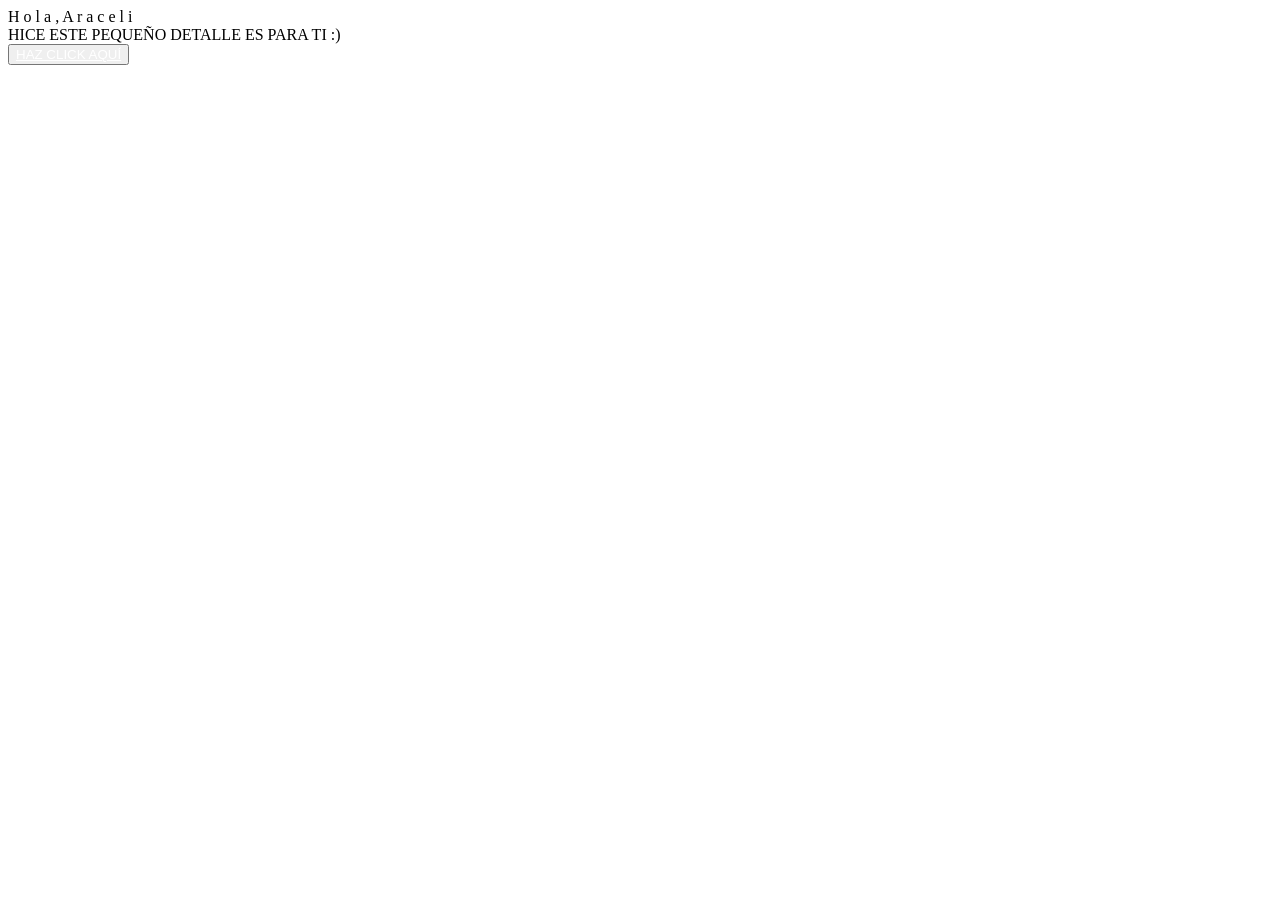
==== index.html @ 273629bd "Add files via upload" ====
<!DOCTYPE html>
<html lang="es">

<head>
    <meta charset="UTF-8">
    <meta http-equiv="X-UA-Compatible" content="IE=edge">
    <meta name="viewport" content="width=device-width, initial-scale=1.0">
    <link rel="stylesheet" href="css/style.css">
    <link rel="icon" href="img/flowers.png" type="image/x-icon">
    <title>Flowers</title>
</head>

<body>
    <div class="greetings">
        <span>H</span>
        <span>o</span>
        <span>l</span>
        <span>a</span>
        <span>,</span>
        <span>A</span>
        <span>r</span>
        <span>a</span>
        <span>c</span>
        <span>e</span>
        <span>l</span>
        <span>i</span>

    </div>
    <div class="description">
        <span>HICE ESTE PEQUEÑO DETALLE ES PARA TI :)</span>
    </div>
    <div class="button">
        <button class="botones">
            <a href="flower.html" style="color: #fff;">HAZ CLICK AQUÍ</a>
        </button>
    </div>

</body>

</html>
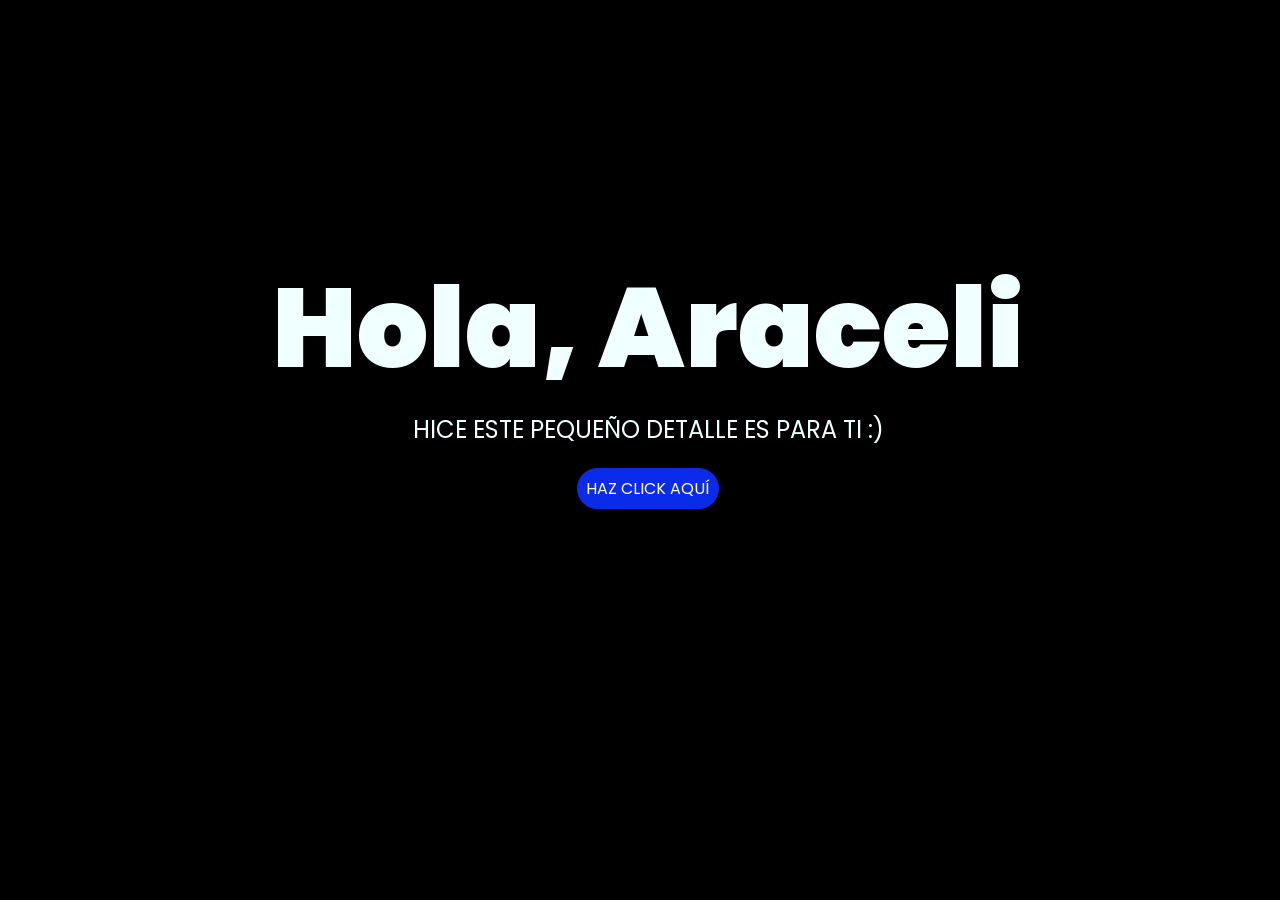
==== commit ae116da8: "Add files via upload" ====
--- a/index.html
+++ b/index.html
@@ -1,40 +1,82 @@
-<!DOCTYPE html>
+<!doctype html>
 <html lang="es">
+  <head>
+    <meta charset="UTF-8" />
+    <meta http-equiv="X-UA-Compatible" content="IE=edge" />
+    <meta name="viewport" content="width=device-width, initial-scale=1.0" />
+    <link rel="stylesheet" href="css/style.css" />
+    <link rel="icon" href="img/flowers.png" type="image/x-icon" />
+    <title>Flowers</title>
+    <style>
+      /* Asegura que toda la pantalla sea interactiva como una carta virtual */
+      body {
+        cursor: pointer;
+      }
+    </style>
+  </head>
 
-<head>
-    <meta charset="UTF-8">
-    <meta http-equiv="X-UA-Compatible" content="IE=edge">
-    <meta name="viewport" content="width=device-width, initial-scale=1.0">
-    <link rel="stylesheet" href="css/style.css">
-    <link rel="icon" href="img/flowers.png" type="image/x-icon">
-    <title>Flowers</title>
-</head>
-
-<body>
+  <body>
     <div class="greetings">
-        <span>H</span>
-        <span>o</span>
-        <span>l</span>
-        <span>a</span>
-        <span>,</span>
-        <span>A</span>
-        <span>r</span>
-        <span>a</span>
-        <span>c</span>
-        <span>e</span>
-        <span>l</span>
-        <span>i</span>
-
-    </div>
-    <div class="description">
-        <span>HICE ESTE PEQUEÑO DETALLE ES PARA TI :)</span>
-    </div>
-    <div class="button">
-        <button class="botones">
-            <a href="flower.html" style="color: #fff;">HAZ CLICK AQUÍ</a>
-        </button>
+      <span>H</span><span>o</span><span>l</span><span>a</span><span>,</span>
+      <span>A</span><span>r</span><span>a</span><span>c</span><span>e</span
+      ><span>l</span><span>i</span>
     </div>
 
-</body>
+    <div class="description">
+      <span>HICE ESTE PEQUEÑO DETALLE ES PARA TI :)</span>
+    </div>
 
+    <div class="audio-container">
+      <!-- Mantenemos la ruta exacta de tu archivo de música -->
+      <audio src="sound/ChristianBasso&HaienQiu-Flowers.mp3" autoplay></audio>
+    </div>
+
+    <div class="button">
+      <button class="botones" style="pointer-events: none">
+        <a href="#" style="color: #fff; text-decoration: none"
+          >HAZ CLICK AQUÍ</a
+        >
+      </button>
+    </div>
+
+    <script>
+      let interactuado = false;
+      const NEXT_PAGE = "flower.html"; // Tu página de destino con las flores animadas
+
+      function iniciarDetalle() {
+        if (interactuado) return;
+        interactuado = true;
+
+        const music = document.getElementById("bgMusic");
+
+        if (music) {
+          music.volume = 0;
+          const playPromise = music.play();
+
+          if (playPromise && typeof playPromise.catch === "function") {
+            playPromise.catch((err) =>
+              console.log("Audio bloqueado temporalmente:", err),
+            );
+          }
+
+          // Efecto de fade-in gradual idéntico al ejemplo para evitar restricciones del navegador
+          let v = 0;
+          const fadeIn = setInterval(() => {
+            v = Math.min(1, v + 0.05);
+            music.volume = v;
+            if (v >= 1) clearInterval(fadeIn);
+          }, 60);
+        }
+
+        // Redirige de inmediato a flower.html con el audio ya desbloqueado y activo
+        setTimeout(() => {
+          window.location.href = NEXT_PAGE;
+        }, 300);
+      }
+
+      /* Escucha cualquier toque en la pantalla o en el botón para activar todo al instante */
+      document.body.addEventListener("click", iniciarDetalle);
+      document.body.addEventListener("touchstart", iniciarDetalle);
+    </script>
+  </body>
 </html>
--- a/css/style.css
+++ b/css/style.css
@@ -0,0 +1,112 @@
+@import url('https://fonts.googleapis.com/css2?family=Poppins:ital,wght@0,500;1,900&display=swap');
+*{
+    font-family: 'Poppins',cursive;
+}
+body{
+    color: azure;
+    width: 100%;
+    height: 82vh;
+    display: flex;
+    flex-direction: column;
+    align-items: center;
+    justify-content: center;
+    background-color: black;
+    /* padding-top: -30; */
+}
+
+.botones{
+    padding: 9px;
+    border-radius: 80px;
+    background-color: transparent;
+    border: none;
+}
+
+.botones a{
+    background-color: #0a2be9;
+    padding: 9px;
+    border-radius: 80px;
+    -webkit-border-radius: 80px;
+    -moz-border-radius: 80px;
+    -ms-border-radius: 80px;
+    -o-border-radius: 80px;
+
+}
+
+.botones a:focus{
+    background-color: rgb(50, 194, 194);
+}
+
+.greetings{
+    font-size: 7rem;
+    font-weight: 900;
+}
+.greetings > span{
+    animation: glow 2.5s ease-in-out infinite;
+}
+@keyframes glow{
+    0%, 100%{
+        color: #f0cece;
+        text-shadow: 0 0 12px #39c6d6, 0 0 50px #39c6d6, 0 0 100px #39c6d6;
+    }
+    10%, 90%{
+        color: #c14242;
+        text-shadow: none;
+    }
+}
+.greetings > span:nth-child(2){
+    animation-delay: .2s ;
+}
+.greetings > span:nth-child(3){
+    animation-delay: .4s ;
+}
+.greetings > span:nth-child(4){
+    animation-delay: .6s;
+}
+.greetings > span:nth-child(5){
+    animation-delay: .8s;
+}
+.greetings > span:nth-child(6){
+    animation-delay: 1s;
+}
+.greetings > span:nth-child(7){
+    animation-delay: 1.2s;
+}
+.greetings > span:nth-child(8){
+    animation-delay: 1.4s;
+}
+.greetings > span:nth-child(9){
+    animation-delay: 1.6s;
+}
+.greetings > span:nth-child(10){
+    animation-delay: 1.8s;
+}
+.greetings > span:nth-child(11){
+    animation-delay: 2s;
+}
+
+.description{
+    font-size: 1.5rem;
+    margin-bottom: 20px;
+}
+
+.button a{
+    text-decoration: none;
+    font-size: 1rem;
+    color: #111;
+}
+
+@media screen and (max-width:574px){
+    .greetings{
+        display: block;
+        font-size: 4rem;
+        font-weight: 800;
+        text-align: center;
+    }
+    .description{
+        font-size: 2rem;
+    }
+
+    .button a{
+        font-size: 1rem;
+    }
+}
